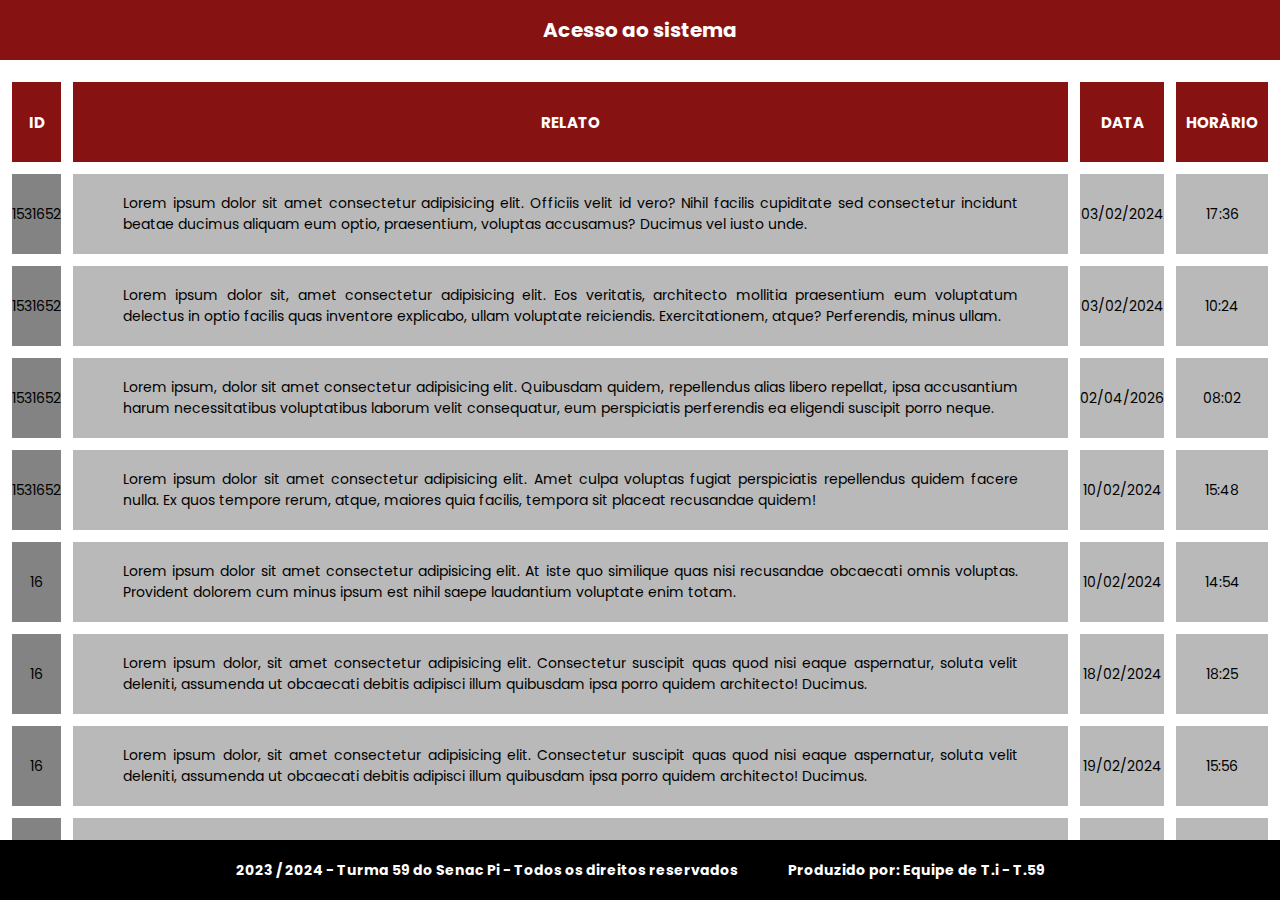
==== table.html @ fe0f3967 "mods" ====
<!DOCTYPE html>
<html lang="pt-br">
<head>

    <link rel="preconnect" href="https://fonts.googleapis.com">
    <link rel="preconnect" href="https://fonts.gstatic.com" crossorigin>
    <meta charset="UTF-8">
    <meta name="viewport" content="width=device-width, initial-scale=1.0">
    <title>Dados do sistema</title>

    <link rel="stylesheet" href="style.css">
    <link href="https://fonts.googleapis.com/css2?family=Poppins:ital,wght@0,100;0,200;0,300;0,400;0,500;0,600;0,700;0,800;0,900;1,100;1,200;1,300;1,400;1,500;1,600;1,700;1,800;1,900&display=swap" rel="stylesheet">

</head>
<body>
    <div class="page-top">
        <h1>Acesso ao sistema</h1>
    </div>

    <div class="table">
        <table>
            <tr>
                <th>ID</th>
                <th>RELATO</th>
                <th>DATA</th>
                <th>HORÀRIO</th>
            </tr>
            
              <tr>
                <td class="first-cel">1531652</td>
                <td class="second-cel">Lorem ipsum dolor sit amet consectetur adipisicing elit. Officiis velit id vero? Nihil facilis cupiditate sed consectetur incidunt beatae ducimus aliquam eum optio, praesentium, voluptas accusamus? Ducimus vel iusto unde.</td>
                <td>03/02/2024</td>
                <td>17:36</td>
              </tr>

              <tr>
                <td class="first-cel">1531652</td>
                <td class="second-cel">Lorem ipsum dolor sit, amet consectetur adipisicing elit. Eos veritatis, architecto mollitia praesentium eum voluptatum delectus in optio facilis quas inventore explicabo, ullam voluptate reiciendis. Exercitationem, atque? Perferendis, minus ullam.</td>
                <td>03/02/2024</td>
                <td>10:24</td>
              </tr>

              <tr>
                <td class="first-cel">1531652</td>
                <td class="second-cel">Lorem ipsum, dolor sit amet consectetur adipisicing elit. Quibusdam quidem, repellendus alias libero repellat, ipsa accusantium harum necessitatibus voluptatibus laborum velit consequatur, eum perspiciatis perferendis ea eligendi suscipit porro neque.</td>
                <td>02/04/2026</td>
                <td>08:02</td>
              </tr>

              <tr>
                <td class="first-cel">1531652</td>
                <td class="second-cel">Lorem ipsum dolor sit amet consectetur adipisicing elit. Amet culpa voluptas fugiat perspiciatis repellendus quidem facere nulla. Ex quos tempore rerum, atque, maiores quia facilis, tempora sit placeat recusandae quidem!</td>
                <td>10/02/2024</td>
                <td>15:48</td>
              </tr>

              <tr>
                <td class="first-cel">16</td>
                <td class="second-cel">Lorem ipsum dolor sit amet consectetur adipisicing elit. At iste quo similique quas nisi recusandae obcaecati omnis voluptas. Provident dolorem cum minus ipsum est nihil saepe laudantium voluptate enim totam.</td>
                <td>10/02/2024</td>
                <td>14:54</td>
              </tr>

              <tr>
                <td class="first-cel">16</td>
                <td class="second-cel">Lorem ipsum dolor, sit amet consectetur adipisicing elit. Consectetur suscipit quas quod nisi eaque aspernatur, soluta velit deleniti, assumenda ut obcaecati debitis adipisci illum quibusdam ipsa porro quidem architecto! Ducimus.</td>
                <td>18/02/2024</td>
                <td>18:25</td>
              </tr>

              <tr>
                <td class="first-cel">16</td>
                <td class="second-cel">Lorem ipsum dolor, sit amet consectetur adipisicing elit. Consectetur suscipit quas quod nisi eaque aspernatur, soluta velit deleniti, assumenda ut obcaecati debitis adipisci illum quibusdam ipsa porro quidem architecto! Ducimus.</td>
                <td>19/02/2024</td>
                <td>15:56</td>
              </tr>

              <tr>
                <td class="first-cel">16</td>
                <td class="second-cel">Lorem ipsum dolor, sit amet consectetur adipisicing elit. Consectetur suscipit quas quod nisi eaque aspernatur, soluta velit deleniti, assumenda ut obcaecati debitis adipisci illum quibusdam ipsa porro quidem architecto! Ducimus.</td>
                <td>25/02/2024</td>
                <td>17:00</td>
              </tr>
        </table>
    </div>

    <footer>
        <p>2023 / 2024 - Turma 59 do Senac Pi - Todos os direitos reservados</p>

        <p>Produzido por: Equipe de T.i - T.59</p>
    </footer>
</body>
</html>
---- style.css ----
* {
    margin: 0;
    padding: 0;
    box-sizing: border-box;
    -webkit-font-smoothing: antialiased;
}

:root {
    font-size: 62.5%;
}

body, button {
    font-family: "Poppins", sans-serif;
}

.page-top {
    width: 100%;
    height: 6rem;
    background: #861312;
    color: #fff;

    display: flex;
    justify-content: center;
    align-items: center;
}

.conteiner {
    height: 100vh;
}

.box-page2{
    width: 45rem;
    height: 45rem;

    display: flex;
    flex-direction: column;
    align-items: center;

 
    margin: 14rem auto ;

    background: #861312;

    border-radius: 2rem;
    padding: 4rem;
}

#image-second-page  {
    width: 20rem;

    border-radius: 0.5rem;
}

#second-page {
    display: flex;

    flex-direction: column;
    gap: 1.9rem;
    margin-top: 4rem;
}

.input-wrapper {
    display: flex;
    flex-direction: column;
    gap: 0.5rem;
}


.input-wrapper-first input, #button {
    background: #000;
    color: #fff;
    font-weight: bold;

    
    height: 5.5rem;
    width: 37rem;
    
    border-radius: 1rem;
    border: none;
    
    padding: 0 2rem;
}

a {
    text-decoration: none;
}

input::placeholder {
    font-size: 1.5rem;
    color: #fff;
    font-weight: bold;
}

label {
    color: #fff;
    font-size: 1.5rem;
    font-weight: bold;
} 


 #button {
    width: 10rem;
    margin-top: 2rem;

    cursor: pointer;

    color: #fff;
    font-size: 1.4rem;

    display: flex;
    justify-content: center;
    align-items: center;
    
}

#button:hover {
    color: #861312 ;
}    

footer {

    height: 6rem;
    width: 100%;
    position: absolute;
    bottom: 0;
    left: 0;

    background: #000;
    color: #fff;
    font-size: 1.4rem ;
    font-weight: bold;

    display: flex;
    justify-content: center;
    align-items: center;
    gap: 5rem;
}


/* Estilização Segunda página */

nav {
    width: 92%;
    margin: auto;

    display: flex;
    justify-content: space-between;
    align-items: center;

    margin-bottom: 14rem;
    padding: 3rem 2rem 2rem 2rem;

    border-bottom: 3px solid #000;
}

nav button {
    background: #861312;

    color: #fff;
    font-size: 1.4rem;
    font-weight: bold;

    width: 8rem;
    height: 3.5rem;
    border: none;

    cursor: pointer;
}

nav img {
    width: 18rem;
}

nav button:hover {
    color: #861312;
}

.box {
    width: 60rem;
    height: 35rem;
    border-radius: 1.5rem;

    background: #861312;

    display: flex;
    justify-content: center;
    align-items: center;

    
}

form {
    display: flex;
    flex-direction: column;   
    justify-content: center;
    align-items: center;

    gap: 1rem;

}

input {
    width: 50rem;
    height: 3rem;

    font-size: 1.4rem;
    font-family: "Poppins", sans-serif;
    padding: 1rem;

    border: none;
    border-radius: 0.5rem;
}

textarea {
    width: 50rem;

    font-size: 1.4rem;
    font-family: "Poppins", sans-serif;

    padding: 1rem;

    border: none;
    border-radius: 0.5rem;
}

img {
    width: 40%;
}

main {
    display: flex;
    flex-direction: row;
    justify-content: center;
    align-items: center;

    gap: 20rem;
}


/* Estilizacao 3 tela */

table {
    width: 100%;
    margin-top: 1rem;

    border-spacing: 1.2rem;
}

table, th, tr {
    height: 8rem;
    text-align: center;
    
    font-size: 1.4rem;
}

th {
    font-size: 1.5rem;
    background: #861312;
    color: #fff;

    padding: 1rem;
}

tr {
    background: #b9b9b9;
}

.first-cel {
    background: #838383;
}

.second-cel {
    width: 110rem;

    padding-inline: 5rem;
    text-align: justify;
}
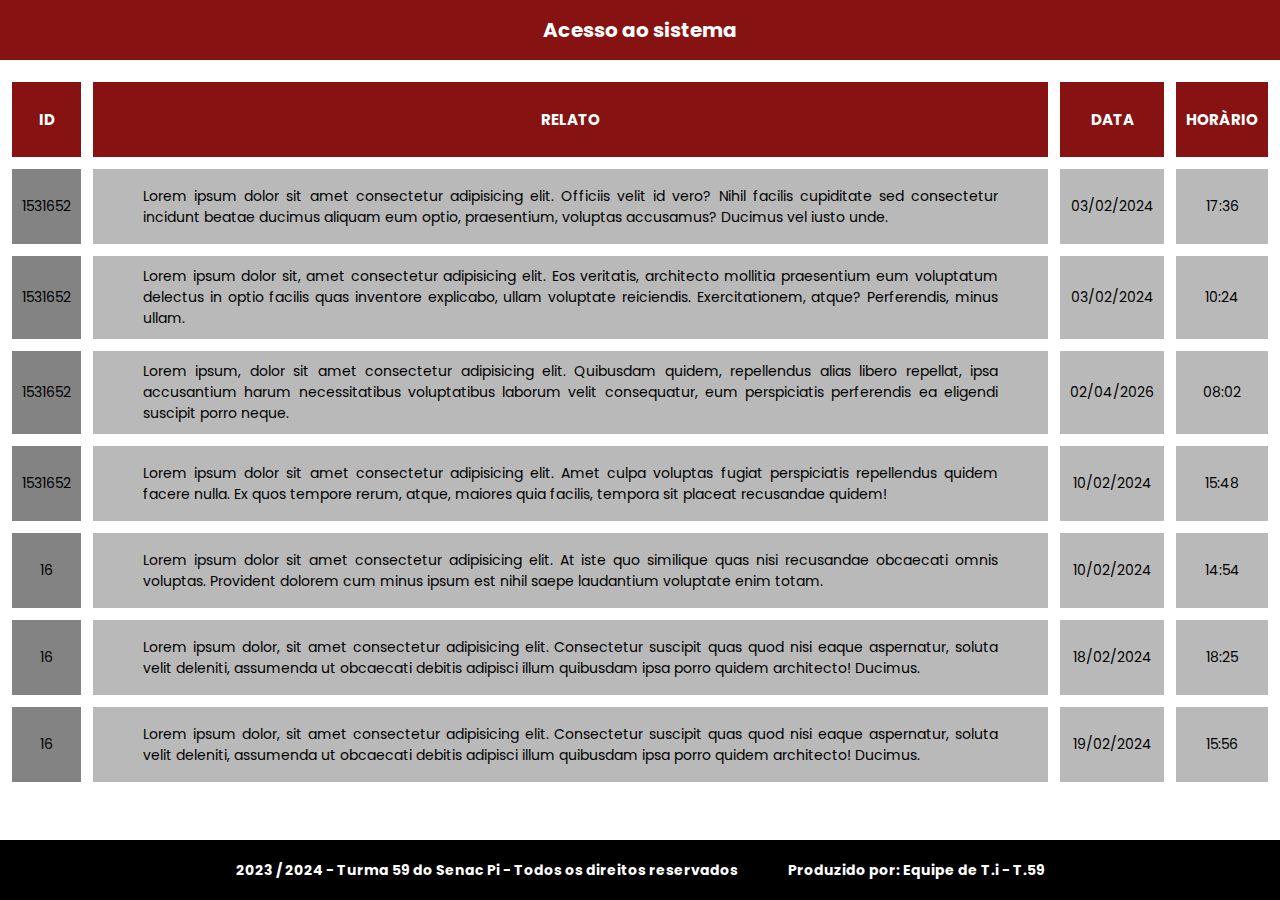
==== commit c1194c73: "att nova" ====
--- a/table.html
+++ b/table.html
@@ -13,81 +13,71 @@
 
 </head>
 <body>
-    <div class="page-top">
-        <h1>Acesso ao sistema</h1>
+
+    <div class="conteiner">
+      <header>
+        <div class="page-top">
+            <h1>Acesso ao sistema</h1>
+        </div>
+      </header>
+
+      <div class="table">
+          <table>
+              <tr>
+                  <th>ID</th>
+                  <th>RELATO</th>
+                  <th>DATA</th>
+                  <th>HORÀRIO</th>
+              </tr>
+      
+                <tr>
+                  <td class="first-cel">1531652</td>
+                  <td class="second-cel">Lorem ipsum dolor sit amet consectetur adipisicing elit. Officiis velit id vero? Nihil facilis cupiditate sed consectetur incidunt beatae ducimus aliquam eum optio, praesentium, voluptas accusamus? Ducimus vel iusto unde.</td>
+                  <td>03/02/2024</td>
+                  <td>17:36</td>
+                </tr>
+                <tr>
+                  <td class="first-cel">1531652</td>
+                  <td class="second-cel">Lorem ipsum dolor sit, amet consectetur adipisicing elit. Eos veritatis, architecto mollitia praesentium eum voluptatum delectus in optio facilis quas inventore explicabo, ullam voluptate reiciendis. Exercitationem, atque? Perferendis, minus ullam.</td>
+                  <td>03/02/2024</td>
+                  <td>10:24</td>
+                </tr>
+                <tr>
+                  <td class="first-cel">1531652</td>
+                  <td class="second-cel">Lorem ipsum, dolor sit amet consectetur adipisicing elit. Quibusdam quidem, repellendus alias libero repellat, ipsa accusantium harum necessitatibus voluptatibus laborum velit consequatur, eum perspiciatis perferendis ea eligendi suscipit porro neque.</td>
+                  <td>02/04/2026</td>
+                  <td>08:02</td>
+                </tr>
+                <tr>
+                  <td class="first-cel">1531652</td>
+                  <td class="second-cel">Lorem ipsum dolor sit amet consectetur adipisicing elit. Amet culpa voluptas fugiat perspiciatis repellendus quidem facere nulla. Ex quos tempore rerum, atque, maiores quia facilis, tempora sit placeat recusandae quidem!</td>
+                  <td>10/02/2024</td>
+                  <td>15:48</td>
+                </tr>
+                <tr>
+                  <td class="first-cel">16</td>
+                  <td class="second-cel">Lorem ipsum dolor sit amet consectetur adipisicing elit. At iste quo similique quas nisi recusandae obcaecati omnis voluptas. Provident dolorem cum minus ipsum est nihil saepe laudantium voluptate enim totam.</td>
+                  <td>10/02/2024</td>
+                  <td>14:54</td>
+                </tr>
+                <tr>
+                  <td class="first-cel">16</td>
+                  <td class="second-cel">Lorem ipsum dolor, sit amet consectetur adipisicing elit. Consectetur suscipit quas quod nisi eaque aspernatur, soluta velit deleniti, assumenda ut obcaecati debitis adipisci illum quibusdam ipsa porro quidem architecto! Ducimus.</td>
+                  <td>18/02/2024</td>
+                  <td>18:25</td>
+                </tr>
+                <tr>
+                  <td class="first-cel">16</td>
+                  <td class="second-cel">Lorem ipsum dolor, sit amet consectetur adipisicing elit. Consectetur suscipit quas quod nisi eaque aspernatur, soluta velit deleniti, assumenda ut obcaecati debitis adipisci illum quibusdam ipsa porro quidem architecto! Ducimus.</td>
+                  <td>19/02/2024</td>
+                  <td>15:56</td>
+                </tr>
+          </table>
+      </div>
+      <footer>
+          <p>2023 / 2024 - Turma 59 do Senac Pi - Todos os direitos reservados</p>
+          <p>Produzido por: Equipe de T.i - T.59</p>
+      </footer>
     </div>
-
-    <div class="table">
-        <table>
-            <tr>
-                <th>ID</th>
-                <th>RELATO</th>
-                <th>DATA</th>
-                <th>HORÀRIO</th>
-            </tr>
-            
-              <tr>
-                <td class="first-cel">1531652</td>
-                <td class="second-cel">Lorem ipsum dolor sit amet consectetur adipisicing elit. Officiis velit id vero? Nihil facilis cupiditate sed consectetur incidunt beatae ducimus aliquam eum optio, praesentium, voluptas accusamus? Ducimus vel iusto unde.</td>
-                <td>03/02/2024</td>
-                <td>17:36</td>
-              </tr>
-
-              <tr>
-                <td class="first-cel">1531652</td>
-                <td class="second-cel">Lorem ipsum dolor sit, amet consectetur adipisicing elit. Eos veritatis, architecto mollitia praesentium eum voluptatum delectus in optio facilis quas inventore explicabo, ullam voluptate reiciendis. Exercitationem, atque? Perferendis, minus ullam.</td>
-                <td>03/02/2024</td>
-                <td>10:24</td>
-              </tr>
-
-              <tr>
-                <td class="first-cel">1531652</td>
-                <td class="second-cel">Lorem ipsum, dolor sit amet consectetur adipisicing elit. Quibusdam quidem, repellendus alias libero repellat, ipsa accusantium harum necessitatibus voluptatibus laborum velit consequatur, eum perspiciatis perferendis ea eligendi suscipit porro neque.</td>
-                <td>02/04/2026</td>
-                <td>08:02</td>
-              </tr>
-
-              <tr>
-                <td class="first-cel">1531652</td>
-                <td class="second-cel">Lorem ipsum dolor sit amet consectetur adipisicing elit. Amet culpa voluptas fugiat perspiciatis repellendus quidem facere nulla. Ex quos tempore rerum, atque, maiores quia facilis, tempora sit placeat recusandae quidem!</td>
-                <td>10/02/2024</td>
-                <td>15:48</td>
-              </tr>
-
-              <tr>
-                <td class="first-cel">16</td>
-                <td class="second-cel">Lorem ipsum dolor sit amet consectetur adipisicing elit. At iste quo similique quas nisi recusandae obcaecati omnis voluptas. Provident dolorem cum minus ipsum est nihil saepe laudantium voluptate enim totam.</td>
-                <td>10/02/2024</td>
-                <td>14:54</td>
-              </tr>
-
-              <tr>
-                <td class="first-cel">16</td>
-                <td class="second-cel">Lorem ipsum dolor, sit amet consectetur adipisicing elit. Consectetur suscipit quas quod nisi eaque aspernatur, soluta velit deleniti, assumenda ut obcaecati debitis adipisci illum quibusdam ipsa porro quidem architecto! Ducimus.</td>
-                <td>18/02/2024</td>
-                <td>18:25</td>
-              </tr>
-
-              <tr>
-                <td class="first-cel">16</td>
-                <td class="second-cel">Lorem ipsum dolor, sit amet consectetur adipisicing elit. Consectetur suscipit quas quod nisi eaque aspernatur, soluta velit deleniti, assumenda ut obcaecati debitis adipisci illum quibusdam ipsa porro quidem architecto! Ducimus.</td>
-                <td>19/02/2024</td>
-                <td>15:56</td>
-              </tr>
-
-              <tr>
-                <td class="first-cel">16</td>
-                <td class="second-cel">Lorem ipsum dolor, sit amet consectetur adipisicing elit. Consectetur suscipit quas quod nisi eaque aspernatur, soluta velit deleniti, assumenda ut obcaecati debitis adipisci illum quibusdam ipsa porro quidem architecto! Ducimus.</td>
-                <td>25/02/2024</td>
-                <td>17:00</td>
-              </tr>
-        </table>
-    </div>
-
-    <footer>
-        <p>2023 / 2024 - Turma 59 do Senac Pi - Todos os direitos reservados</p>
-
-        <p>Produzido por: Equipe de T.i - T.59</p>
-    </footer>
 </body>
 </html>--- a/style.css
+++ b/style.css
@@ -9,9 +9,153 @@
     font-size: 62.5%;
 }
 
+@media (max-width: 500px ) {
+    main {
+        flex-direction: column;
+    }
+}
+
 body, button {
     font-family: "Poppins", sans-serif;
-}
+
+}
+
+/* Estilização Primeira página */
+
+nav {
+    width: 92%;
+    margin: auto;
+
+    display: flex;
+    justify-content: space-between;
+    align-items: center;
+
+    margin-bottom: 14rem;
+    padding: 3rem 2rem 2rem 2rem;
+
+    border-bottom: 3px solid #000;
+}
+
+nav .login {
+    display: flex;
+    align-items: center;
+    gap: 2rem;
+}
+
+.login p {
+    font-size: 1.2rem;
+    padding-right: 2rem;
+    border-right: 2px solid black;
+}
+
+nav button {
+    background: #861312;
+
+    color: #fff;
+    font-size: 1.4rem;
+    font-weight: bold;
+
+    width: 8rem;
+    height: 3.5rem;
+    border: none;
+
+    cursor: pointer;
+}
+
+nav img {
+    width: 18rem;
+}
+
+nav button:hover {
+    color: #861312;
+}
+
+.box {
+    width: 60rem;
+    height: 38rem;
+    border-radius: 1.5rem;
+
+    background: #861312;
+
+    display: flex;
+    justify-content: center;
+    align-items: center;
+
+    
+}
+
+form {
+    display: flex;
+    flex-direction: column;   
+    justify-content: center;
+    align-items: center;
+
+    gap: 1rem;
+
+}
+
+input {
+    width: 45rem;
+    height: 3rem;
+
+    font-size: 1.4rem;
+    font-family: "Poppins", sans-serif;
+    padding: 1rem;
+
+    border: none;
+    border-radius: 0.5rem;
+}
+
+textarea {
+    width: 45rem;
+
+    font-size: 1.4rem;
+    font-family: "Poppins", sans-serif;
+
+    padding: 1rem;
+
+    border: none;
+    border-radius: 0.5rem 0.5rem 0 0 ;
+}
+
+.text-area {
+    display: flex;
+    flex-direction: column;
+}
+
+#form-submit {
+    background: #000;
+
+    color: #fff;
+    font-weight: 600;
+
+    cursor: pointer;
+    height: 4rem;
+    border-radius: 0 0 0.5rem 0.5rem;
+}
+
+/* .submit-form {
+    background: #000;
+    height: 4rem;
+    width: 100%;
+} */
+
+img {
+    width: 40%;
+}
+
+main {
+    display: flex;
+    flex-direction: row;
+    justify-content: center;
+    align-items: center;
+
+    gap: 20rem;
+
+    padding-inline: 4rem;
+}
+
+/* Estilizacao 2 pagina */
 
 .page-top {
     width: 100%;
@@ -137,117 +281,20 @@
 }
 
 
-/* Estilização Segunda página */
-
-nav {
-    width: 92%;
-    margin: auto;
-
-    display: flex;
-    justify-content: space-between;
-    align-items: center;
-
-    margin-bottom: 14rem;
-    padding: 3rem 2rem 2rem 2rem;
-
-    border-bottom: 3px solid #000;
-}
-
-nav button {
-    background: #861312;
-
-    color: #fff;
-    font-size: 1.4rem;
-    font-weight: bold;
-
-    width: 8rem;
-    height: 3.5rem;
-    border: none;
-
-    cursor: pointer;
-}
-
-nav img {
-    width: 18rem;
-}
-
-nav button:hover {
-    color: #861312;
-}
-
-.box {
-    width: 60rem;
-    height: 35rem;
-    border-radius: 1.5rem;
-
-    background: #861312;
-
-    display: flex;
-    justify-content: center;
-    align-items: center;
-
-    
-}
-
-form {
-    display: flex;
-    flex-direction: column;   
-    justify-content: center;
-    align-items: center;
-
-    gap: 1rem;
-
-}
-
-input {
-    width: 50rem;
-    height: 3rem;
-
-    font-size: 1.4rem;
-    font-family: "Poppins", sans-serif;
-    padding: 1rem;
-
-    border: none;
-    border-radius: 0.5rem;
-}
-
-textarea {
-    width: 50rem;
-
-    font-size: 1.4rem;
-    font-family: "Poppins", sans-serif;
-
-    padding: 1rem;
-
-    border: none;
-    border-radius: 0.5rem;
-}
-
-img {
-    width: 40%;
-}
-
-main {
-    display: flex;
-    flex-direction: row;
-    justify-content: center;
-    align-items: center;
-
-    gap: 20rem;
-}
 
 
 /* Estilizacao 3 tela */
+
 
 table {
     width: 100%;
-    margin-top: 1rem;
+    padding: 1rem 0 1rem 0;
 
     border-spacing: 1.2rem;
 }
 
 table, th, tr {
-    height: 8rem;
+    height: 7.5rem;
     text-align: center;
     
     font-size: 1.4rem;
@@ -265,12 +312,16 @@
     background: #b9b9b9;
 }
 
+td {
+    padding: 1rem;
+}
+
 .first-cel {
     background: #838383;
 }
 
 .second-cel {
-    width: 110rem;
+    width: 100rem;
 
     padding-inline: 5rem;
     text-align: justify;
